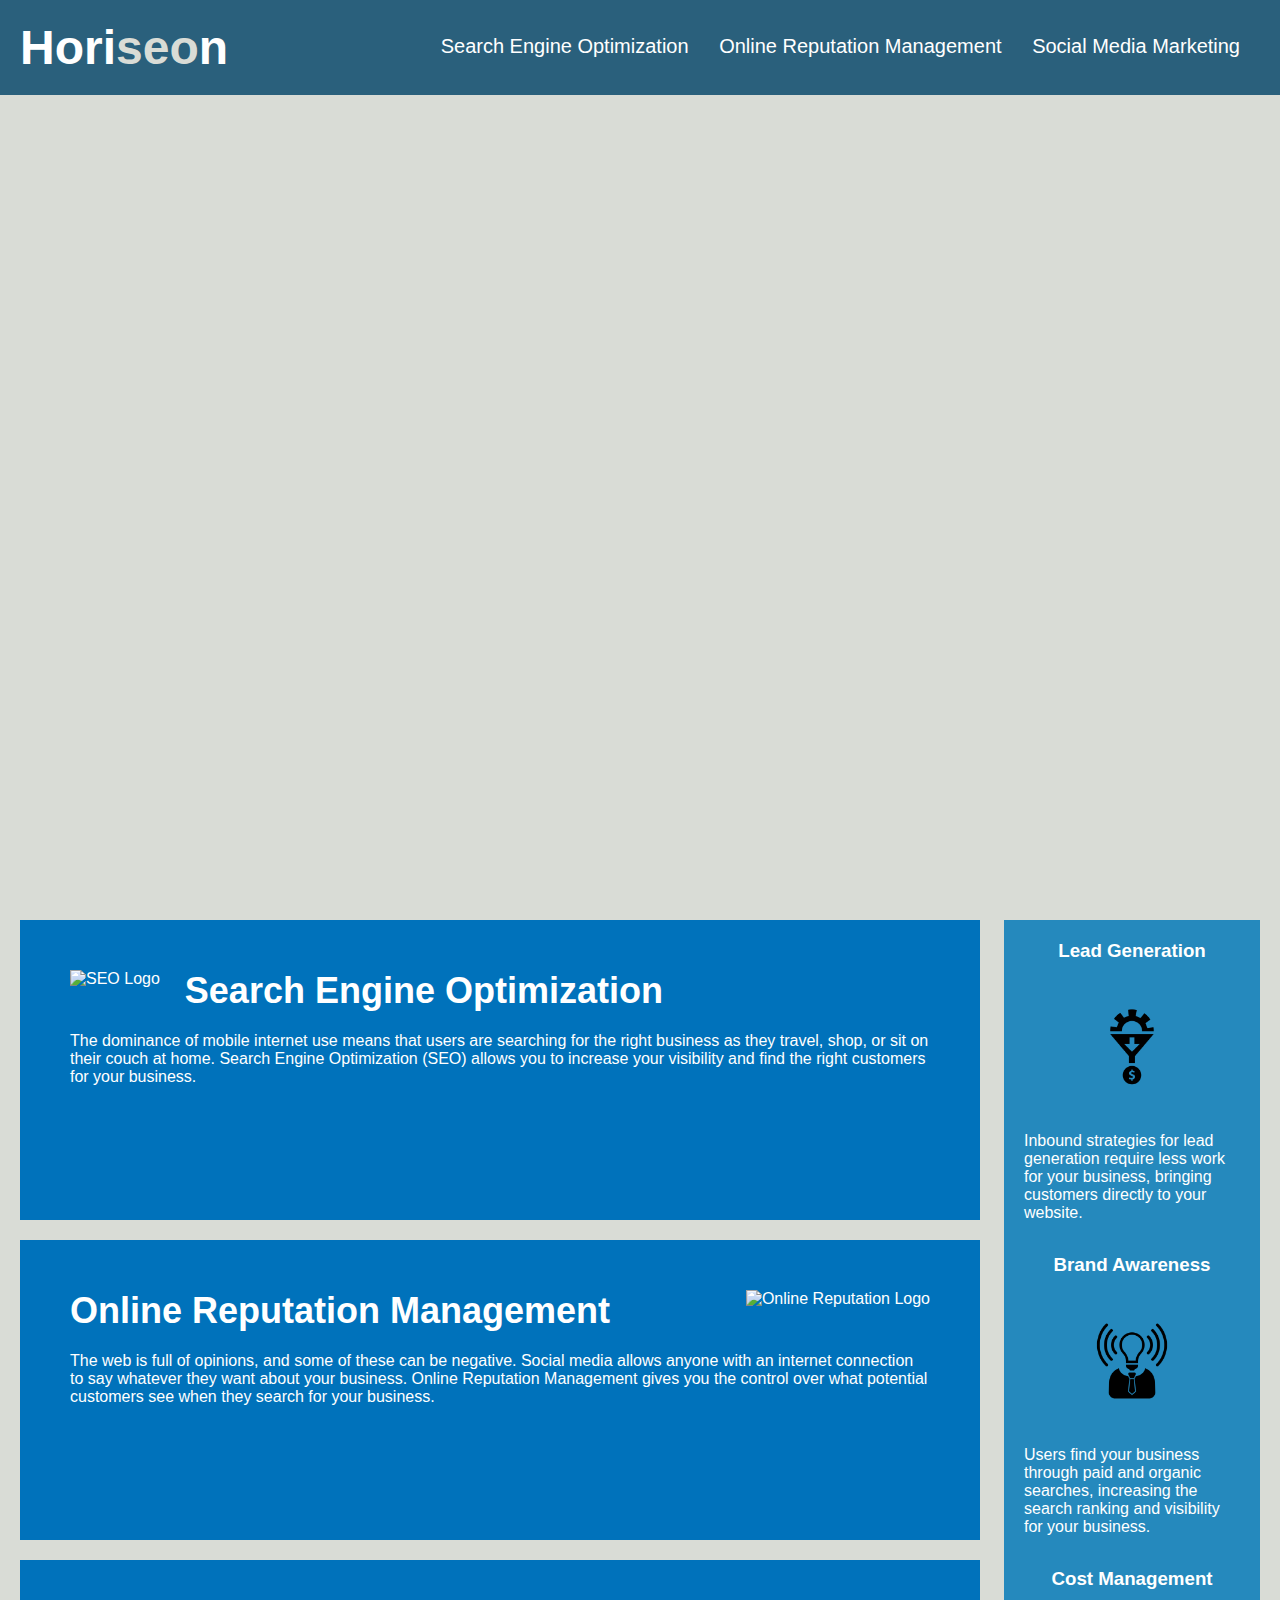
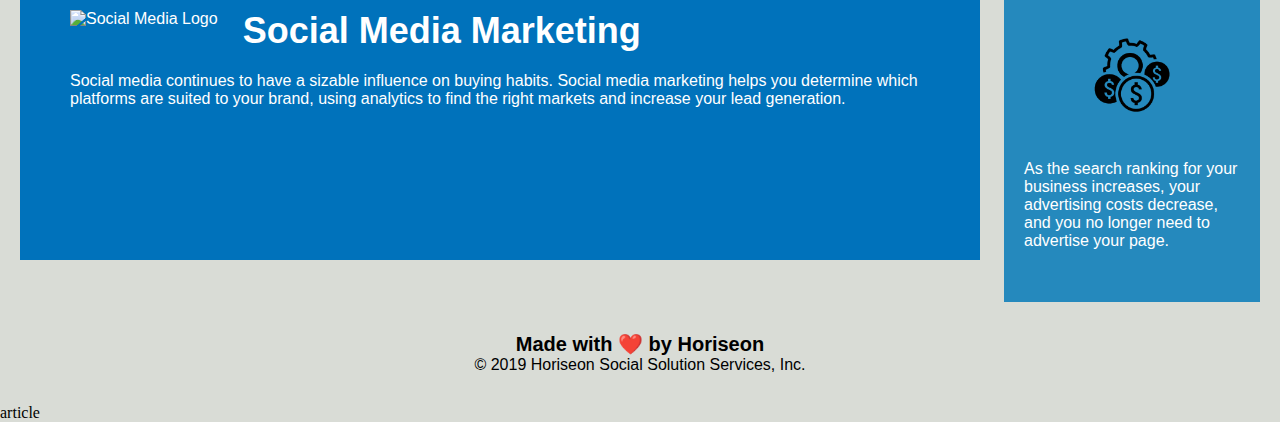
==== index.html @ 0a927bba "HTML Element Change" ====
<!DOCTYPE html>
<html lang="en-us">

<head>
    <meta charset="UTF-8" />
    <meta name="description" content="At Horiseon, we are here to take your site to the next level. Your site is more than just a domain name! Search Engine Optimization, Online Reputation and Social Media Markeing is how we can help get your website and brand recognised!">
    <meta name="keywords" content="SEO, Search Engine Optimization, Reputation, Management, Social Media, Marketing, Brand Awareness, Cost, Lead Generation, Social Solution Services">
    <meta name="author" content="Horiseon Social Solution Services, Inc.">
    <meta name="viewport" content="width=device-width, initial-scale=1">
    <link rel="stylesheet" href="./assets/css/style.css">
    <title>Horiseon - SEO, Online Reputation and Social Media Markeing Providers</title>
</head>

<body>
    <!-- Header & Nav -->
    <header>
        <h1>Hori<span class="seo">seo</span>n</h1>
        <nav>
            <ul>
                <li>
                    <a href="#search-engine-optimization">Search Engine Optimization</a>
                </li>
                <li>
                    <a href="#online-reputation-management">Online Reputation Management</a>
                </li>
                <li>
                    <a href="#social-media-marketing">Social Media Marketing</a>
                </li>
            </ul>
        </nav>
    </header>
    
    <main>

        <!-- Hero -->
        <section class="hero"></section>
  
        <!-- Article -->
        <article class="content">
            <section id="search-engine-optimization" class="search-engine-optimization">
                <img src="./assets/images/search-engine-optimization.jpg" alt="SEO Logo" class="float-left">
                <h2>Search Engine Optimization</h2>
                <p>
                    The dominance of mobile internet use means that users are searching for the right business as they travel, shop, or sit on their couch at home. Search Engine Optimization (SEO) allows you to increase your visibility and find the right customers for your business.
                </p>
            </section>
            <section id="online-reputation-management" class="online-reputation-management">
                <img src="./assets/images/online-reputation-management.jpg" alt="Online Reputation Logo" class="float-right">
                <h2>Online Reputation Management</h2>
                <p>
                    The web is full of opinions, and some of these can be negative. Social media allows anyone with an internet connection to say whatever they want about your business. Online Reputation Management gives you the control over what potential customers see when they search for your business.
                </p>
            </section>
            <section id="social-media-marketing" class="social-media-marketing">
                <img src="./assets/images/social-media-marketing.jpg" alt="Social Media Logo" class="float-left">
                <h2>Social Media Marketing</h2>
                <p>
                    Social media continues to have a sizable influence on buying habits. Social media marketing helps you determine which platforms are suited to your brand, using analytics to find the right markets and increase your lead generation.
                </p>
            </section>
        </article>

        <!-- Sidebar -->
        <aside class="benefits">
            <div class="benefit-lead">
                <h3>Lead Generation</h3>
                <img src="./assets/images/lead-generation.png" alt="Lead Logo">
                <p>
                    Inbound strategies for lead generation require less work for your business, bringing customers directly to your website.
                </p>
            </div>
            <div class="benefit-brand">
                <h3>Brand Awareness</h3>
                <img src="./assets/images/brand-awareness.png" alt="Brand Logo">
                <p>
                    Users find your business through paid and organic searches, increasing the search ranking and visibility for your business.
                </p>
            </div>
            <div class="benefit-cost">
                <h3>Cost Management</h3>
                <img src="./assets/images/cost-management.png" alt="Cost Logo">
                <p>
                    As the search ranking for your business increases, your advertising costs decrease, and you no longer need to advertise your page.
                </p>
            </div>
        </aside>
    </main>

    <!-- Footer -->
    <footer>
        <h2>Made with ❤️️ by Horiseon</h2>
        <p>
            &copy; 2019 Horiseon Social Solution Services, Inc.
        </p>
    </footer>

</body>article

</html>
---- assets/css/style.css ----
* {
    box-sizing: border-box;
    padding: 0;
    margin: 0;
}

body {
    background-color: #d9dcd6;
}

/* Header */
header {
    padding: 20px;
    font-family: 'Trebuchet MS', 'Lucida Sans Unicode', 'Lucida Grande', 'Lucida Sans', Arial, sans-serif;
    background-color: #2a607c;
    color: #ffffff;
}

header h1 {
    display: inline-block;
    font-size: 48px;
}

header h1 .seo {
    color: #d9dcd6;
}

/* Nav */
nav {
    padding-top: 15px;
    margin-right: 20px;
    float: right;
    font-family: 'Gill Sans', 'Gill Sans MT', Calibri, 'Trebuchet MS', sans-serif;
    font-size: 20px;
}

nav ul {
    list-style-type: none;
}

nav ul li {
    display: inline-block;
    margin-left: 25px;
}

a {
    color: #ffffff;
    text-decoration: none;
}

/* Hero */
.hero {
    height: 800px;
    width: 100%;
    margin-bottom: 25px;
    background-image: url("../images/digital-marketing-meeting.jpg");
    background-size: cover;
    background-position: center;
}

/* Article */
.content {
    width: 75%;
    display: inline-block;
    margin-left: 20px;
}

.float-left {
    float: left;
    margin-right: 25px;
}

.float-right {
    float: right;
    margin-left: 25px;
}

p {
    font-size: 16px;
}

.search-engine-optimization,
.online-reputation-management,
.social-media-marketing {
    margin-bottom: 20px;
    padding: 50px;
    height: 300px;
    font-family: 'Gill Sans', 'Gill Sans MT', Calibri, 'Trebuchet MS', sans-serif;
    background-color: #0072bb;
    color: #ffffff;
}

.search-engine-optimization h2,
.online-reputation-management h2,
.social-media-marketing h2 {
    margin-bottom: 20px;
    font-size: 36px;
}

.search-engine-optimization img,
.online-reputation-management img, 
.social-media-marketing img {
    max-height: 200px;
}

/* Sidebar */
.benefits {
    margin-right: 20px;
    padding: 20px;
    clear: both;
    float: right;
    width: 20%;
    height: 100%;
    font-family: 'Gill Sans', 'Gill Sans MT', Calibri, 'Trebuchet MS', sans-serif;
    background-color: #2589bd;
}

.benefit-lead, 
.benefit-brand, 
.benefit-cost {
    margin-bottom: 32px;
    color: #ffffff;
}

.benefit-lead h3,
.benefit-brand h3,
.benefit-cost h3 {
    margin-bottom: 10px;
    text-align: center;
}

.benefit-lead img,
.benefit-brand img,
.benefit-cost img {
    display: block;
    margin: 10px auto;
    max-width: 150px;
}

/* Footer */
footer {
    padding: 30px;
    clear: both;
    font-family: 'Trebuchet MS', 'Lucida Sans Unicode', 'Lucida Grande', 'Lucida Sans', Arial, sans-serif;
    text-align: center;
}

footer h2 {
    font-size: 20px;
}
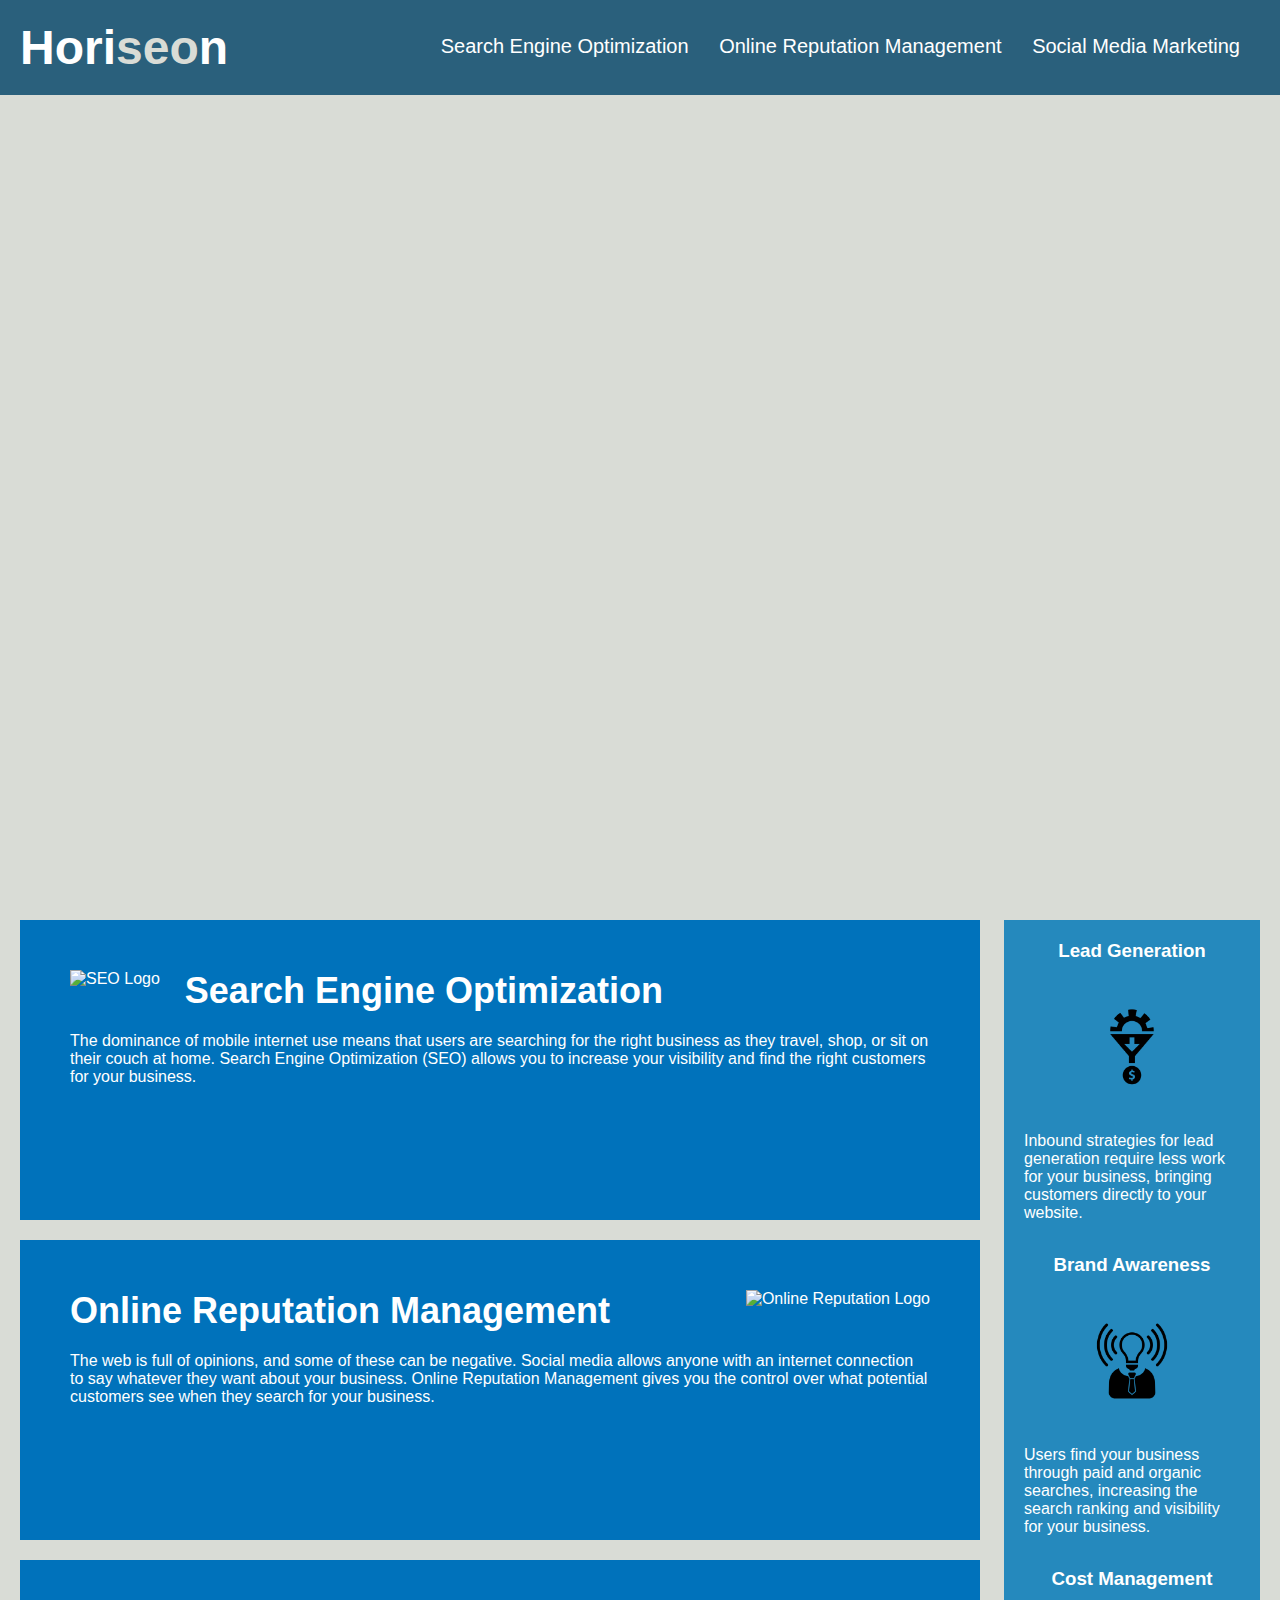
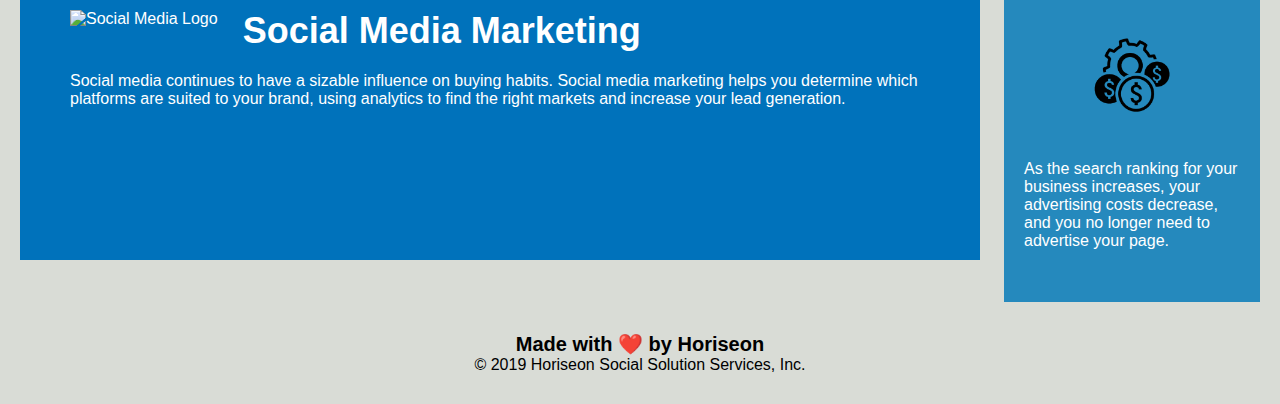
==== commit c4792030: "HTML Typo Fix" ====
--- a/index.html
+++ b/index.html
@@ -13,8 +13,8 @@
 
 <body>
     <!-- Header & Nav -->
-    <header>
-        <h1>Hori<span class="seo">seo</span>n</h1>
+    <header class="header">
+        <h1 class="h1">Hori<span class="seo">seo</span>n</h1>
         <nav>
             <ul>
                 <li>
@@ -39,21 +39,21 @@
         <article class="content">
             <section id="search-engine-optimization" class="search-engine-optimization">
                 <img src="./assets/images/search-engine-optimization.jpg" alt="SEO Logo" class="float-left">
-                <h2>Search Engine Optimization</h2>
+                <h2 class="h2">Search Engine Optimization</h2>
                 <p>
                     The dominance of mobile internet use means that users are searching for the right business as they travel, shop, or sit on their couch at home. Search Engine Optimization (SEO) allows you to increase your visibility and find the right customers for your business.
                 </p>
             </section>
             <section id="online-reputation-management" class="online-reputation-management">
                 <img src="./assets/images/online-reputation-management.jpg" alt="Online Reputation Logo" class="float-right">
-                <h2>Online Reputation Management</h2>
+                <h2 class="h2">Online Reputation Management</h2>
                 <p>
                     The web is full of opinions, and some of these can be negative. Social media allows anyone with an internet connection to say whatever they want about your business. Online Reputation Management gives you the control over what potential customers see when they search for your business.
                 </p>
             </section>
             <section id="social-media-marketing" class="social-media-marketing">
                 <img src="./assets/images/social-media-marketing.jpg" alt="Social Media Logo" class="float-left">
-                <h2>Social Media Marketing</h2>
+                <h2 class="h2">Social Media Marketing</h2>
                 <p>
                     Social media continues to have a sizable influence on buying habits. Social media marketing helps you determine which platforms are suited to your brand, using analytics to find the right markets and increase your lead generation.
                 </p>
@@ -63,21 +63,21 @@
         <!-- Sidebar -->
         <aside class="benefits">
             <div class="benefit-lead">
-                <h3>Lead Generation</h3>
+                <h3 class="h3">Lead Generation</h3>
                 <img src="./assets/images/lead-generation.png" alt="Lead Logo">
                 <p>
                     Inbound strategies for lead generation require less work for your business, bringing customers directly to your website.
                 </p>
             </div>
             <div class="benefit-brand">
-                <h3>Brand Awareness</h3>
+                <h3 class="h3">Brand Awareness</h3>
                 <img src="./assets/images/brand-awareness.png" alt="Brand Logo">
                 <p>
                     Users find your business through paid and organic searches, increasing the search ranking and visibility for your business.
                 </p>
             </div>
             <div class="benefit-cost">
-                <h3>Cost Management</h3>
+                <h3 class="h3">Cost Management</h3>
                 <img src="./assets/images/cost-management.png" alt="Cost Logo">
                 <p>
                     As the search ranking for your business increases, your advertising costs decrease, and you no longer need to advertise your page.
@@ -87,13 +87,13 @@
     </main>
 
     <!-- Footer -->
-    <footer>
-        <h2>Made with ❤️️ by Horiseon</h2>
+    <footer class="footer">
+        <h2 class="h2">Made with ❤️️ by Horiseon</h2>
         <p>
             &copy; 2019 Horiseon Social Solution Services, Inc.
         </p>
     </footer>
 
-</body>article
+</body>
 
 </html>
--- a/assets/css/style.css
+++ b/assets/css/style.css
@@ -1,7 +1,7 @@
 * {
     box-sizing: border-box;
+    margin: 0;
     padding: 0;
-    margin: 0;
 }
 
 body {
@@ -9,29 +9,29 @@
 }
 
 /* Header */
-header {
-    padding: 20px;
-    font-family: 'Trebuchet MS', 'Lucida Sans Unicode', 'Lucida Grande', 'Lucida Sans', Arial, sans-serif;
+.header {
     background-color: #2a607c;
     color: #ffffff;
+    font-family: 'Trebuchet MS', 'Lucida Sans Unicode', 'Lucida Grande', 'Lucida Sans', Arial, sans-serif;
+    padding: 20px;
 }
 
-header h1 {
+.header .h1 {
     display: inline-block;
     font-size: 48px;
 }
 
-header h1 .seo {
+.header .h1 .seo {
     color: #d9dcd6;
 }
 
 /* Nav */
 nav {
-    padding-top: 15px;
-    margin-right: 20px;
     float: right;
     font-family: 'Gill Sans', 'Gill Sans MT', Calibri, 'Trebuchet MS', sans-serif;
     font-size: 20px;
+    margin-right: 20px;
+    padding-top: 15px;
 }
 
 nav ul {
@@ -50,19 +50,19 @@
 
 /* Hero */
 .hero {
+    background-image: url("../images/digital-marketing-meeting.jpg");
+    background-position: center;
+    background-size: cover;
     height: 800px;
-    width: 100%;
     margin-bottom: 25px;
-    background-image: url("../images/digital-marketing-meeting.jpg");
-    background-size: cover;
-    background-position: center;
+    width: 100%;    
 }
 
 /* Article */
 .content {
-    width: 75%;
     display: inline-block;
     margin-left: 20px;
+    width: 75%;
 }
 
 .float-left {
@@ -82,19 +82,19 @@
 .search-engine-optimization,
 .online-reputation-management,
 .social-media-marketing {
+    background-color: #0072bb;
+    color: #ffffff;
+    font-family: 'Gill Sans', 'Gill Sans MT', Calibri, 'Trebuchet MS', sans-serif;
+    height: 300px;
     margin-bottom: 20px;
     padding: 50px;
-    height: 300px;
-    font-family: 'Gill Sans', 'Gill Sans MT', Calibri, 'Trebuchet MS', sans-serif;
-    background-color: #0072bb;
-    color: #ffffff;
 }
 
-.search-engine-optimization h2,
-.online-reputation-management h2,
-.social-media-marketing h2 {
+.search-engine-optimization .h2,
+.online-reputation-management .h2,
+.social-media-marketing .h2 {
+    font-size: 36px;
     margin-bottom: 20px;
-    font-size: 36px;
 }
 
 .search-engine-optimization img,
@@ -105,26 +105,26 @@
 
 /* Sidebar */
 .benefits {
+    background-color: #2589bd;
+    clear: both;
+    float: right;
+    font-family: 'Gill Sans', 'Gill Sans MT', Calibri, 'Trebuchet MS', sans-serif;
+    height: 100%;
     margin-right: 20px;
     padding: 20px;
-    clear: both;
-    float: right;
     width: 20%;
-    height: 100%;
-    font-family: 'Gill Sans', 'Gill Sans MT', Calibri, 'Trebuchet MS', sans-serif;
-    background-color: #2589bd;
 }
 
 .benefit-lead, 
 .benefit-brand, 
 .benefit-cost {
+    color: #ffffff;
     margin-bottom: 32px;
-    color: #ffffff;
 }
 
-.benefit-lead h3,
-.benefit-brand h3,
-.benefit-cost h3 {
+.benefit-lead .h3,
+.benefit-brand .h3,
+.benefit-cost .h3 {
     margin-bottom: 10px;
     text-align: center;
 }
@@ -138,13 +138,13 @@
 }
 
 /* Footer */
-footer {
-    padding: 30px;
+.footer {
     clear: both;
     font-family: 'Trebuchet MS', 'Lucida Sans Unicode', 'Lucida Grande', 'Lucida Sans', Arial, sans-serif;
+    padding: 30px;
     text-align: center;
 }
 
-footer h2 {
+.footer .h2 {
     font-size: 20px;
 }
